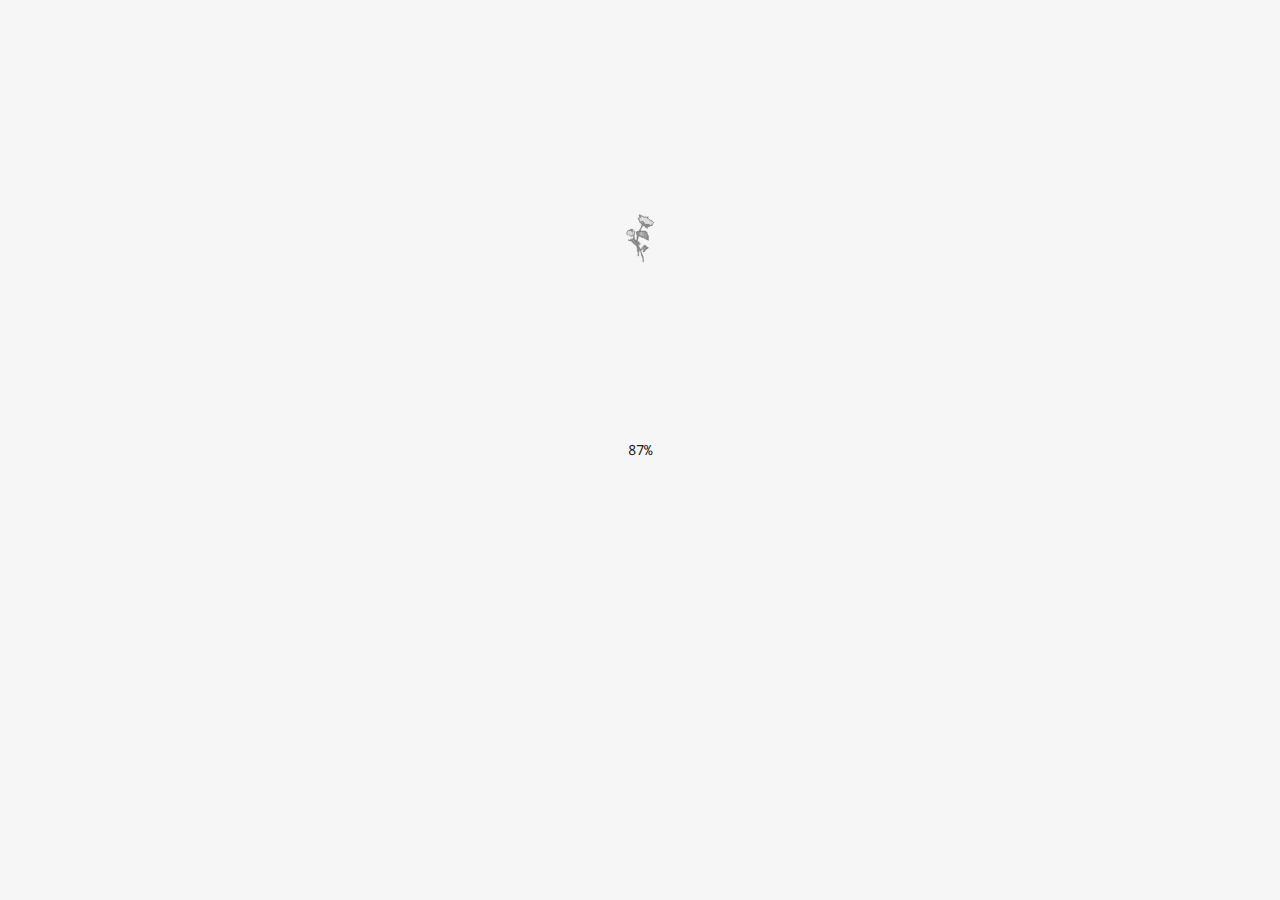
==== index.html @ 943d370d "update work image for art portfolio and adjust accent colors" ====
<!DOCTYPE html>
<html lang="en">

<head>
    <title>SQKZ Design</title>
    <meta charset="utf-8">
    <meta http-equiv="X-UA-Compatible" content="IE=edge">
    <meta name="author" content="Riley Hoff">
    <meta name="description" content="A sample of design works created by SQKZ">
    <meta name="viewport" content="width=device-width, initial-scale=1">
    <link href="css/shared_styles.css" rel="stylesheet" type="text/css" media="screen" />
    <link href="css/stylish.css" rel="stylesheet" type="text/css" media="screen" />
    <link rel="apple-touch-icon" sizes="180x180" href="img/icons/apple-touch-icon.png">
    <link rel="icon" type="image/png" sizes="32x32" href="img/icons/favicon-32x32.png">
    <link rel="icon" type="image/png" sizes="16x16" href="img/icons/favicon-16x16.png">
    <link rel="manifest" href="img/icons/site.webmanifest">
    <link rel="mask-icon" href="img/icons/safari-pinned-tab.svg" color="#252323">
    <link rel="shortcut icon" href="img/icons/favicon.ico">
    <meta name="msapplication-TileColor" content="#ffffff">
    <meta name="msapplication-config" content="img/icons/browserconfig.xml">
    <meta name="theme-color" content="#fefefe">
    <script src="script.js"></script>

    <link rel="preconnect" href="https://fonts.googleapis.com">
    <link rel="preconnect" href="https://fonts.gstatic.com" crossorigin>
    <link
        href="https://fonts.googleapis.com/css2?family=Cormorant+Infant:ital,wght@0,300;0,400;0,500;0,600;0,700;1,300;1,400;1,500;1,600;1,700&family=Noto+Sans+Mono:wght@100..900&family=Tangerine:wght@400;700&display=swap"
        rel="stylesheet">

    <!--[if lt IE 9]>
    <script src="//html5shim.googlecode.com/sin/trunk/html5.js"></script>
    <![endif]-->
</head>

<body>
    <div id="splash">
        <img class="sqkz_flower" src="img/sqkzflower_sm.png" alt="sqkz flower logo">
        <span id="percent">0</span>%
    </div>
    <main id="home" class="">
        <header>
            <h1 id="title">sqkz design</h1>
            <a id="about_btn" class="button" onclick="about()">about &#x2197;</a>
        </header>
        <section id="works" class="works hide">
            <div class="works_left">
                <p class="works_label">works</p>
                <ol class="works_list">
                    <li onclick="setActiveWork(this)" data-work="artportfolio" data-img="img/art-folio-gif-grain.gif"
                        data-color="#e5e5e5" data-meta="- Fullstack Development - Website Design - Studio Artwork ">
                        <span>
                            <h3>
                                Art Portfolio
                            </h3>
                            <div class="number">01</div>
                        </span>
                        <a href="./works/artportfolio" class="info">
                            <div class="mbl">
                                <img class="work_img-mbl" src="">
                            </div>
                            view project &#x2197;
                        </a>
                    </li>
                    <li onclick="setActiveWork(this)" data-work="nts" data-img="img/nts.png" data-color="#f3be93"
                        data-meta="- Mobile Redesign - Case Study ">
                        <span>
                            <h3>
                                NTS Radio
                            </h3>
                            <div class="number">02</div>
                        </span>
                        <a href="./works/nts" class="info">
                            <div class="mbl">
                                <img class="work_img-mbl" src="">
                            </div>
                            view project &#x2197;
                        </a>
                    </li>
                    <li onclick="setActiveWork(this)" data-work="scope" data-img="img\scope\NY_SCOPE_Showguide.jpg"
                        data-color="#a7a86a" data-meta="- Design Associate - Graphic Design - Print - Digital ">
                        <span>
                            <h3>
                                SCOPE
                            </h3>
                            <div class="number">03</div>
                        </span>
                        <a href="./works/scope.html" class="info">
                            <div class="mbl">
                                <img class="work_img-mbl" src="">
                            </div>
                            view project &#x2197;
                        </a>
                    </li>
                    <li onclick="setActiveWork(this)" data-work="frekka.html" data-img="img/frekka-1.png"
                        data-color="#d2b4b4" data-meta="- Cargo - Website Design ">
                        <span>
                            <h3>
                                Frekka
                            </h3>
                            <div class="number">04</div>
                        </span>
                        <a href="./works/frekka" class="info">
                            <div class="mbl">
                                <img class="work_img-mbl" src="">
                            </div>
                            view project &#x2197;
                        </a>
                    </li>
                    <li onclick="setActiveWork(this)" data-work="akog" data-img="img/akog-logo-static.png"
                        data-color="#cfdeff" data-meta="- React.js - FullStack Development - Design ">
                        <span>
                            <h3>
                                A Kind of Guise
                            </h3>

                            <div class="number">05</div>
                        </span>
                        <a href="./works/akog" class="info">
                            <div class="mbl">
                                <img class="work_img-mbl" src="">
                            </div>view project &#x2197;
                        </a>
                    </li>
                </ol>
            </div>
            <div id="works_right" class="works_right">
                <div class="meta_wrap">
                    <div class="meta scroll-text">
                        <div class="scroll-inner">
                            <div>
                                <h4 id="meta-1"> Fullstack Web Development - Design - Illustation - Fullstack Web
                                    Development - Design - Illustation - Fullstack Web Development - Design -
                                    Illustation - Fullstack Web Development - Design - Illustation - Fullstack Web
                                    Development - Design - Illustation - </h4>
                                <h4 id="meta-2"> Fullstack Web Development - Design - Illustation - Fullstack Web
                                    Development - Design - Illustation - Fullstack Web Development - Design -
                                    Illustation - Fullstack Web Development - Design - Illustation - Fullstack Web
                                    Development - Design - Illustation - </h4>
                            </div>
                        </div>
                    </div>
                </div>
                <figure>
                    <img id="work_img" src="" re="preload" as="image" alt="">
                    <img class="preload" style="visibility: hidden; height: 0; width: 0;" class="art" src="img/art-folio-gif-grain.gif">
                    <img class="preload" style="visibility: hidden; height: 0; width: 0;" class="scope"
                        src="img\scope\NY_SCOPE_Showguide.jpg">
                    <img class="preload" style="visibility: hidden; height: 0; width: 0;" class="nts" src="img/nts.png">
                    <img class="preload" style="visibility: hidden; height: 0; width: 0;" class="frekka"
                        src="img/frekka-1.png">
                    <img class="preload" style="visibility: hidden; height: 0; width: 0;" class="akog"
                        src="img/akog-logo-static.png">
                    <a id="works_link" class="right_overlay"><span>View Project &#x2197;</span></a>
                </figure>
            </div>
            </div>
        </section>
        <footer class="">
            <img class="sqkz_flower" src="img/sqkzflower_sm.png" alt="sqkz flower logo">
            <div>
                <div>
                    <p>Contact</p>
                    <a href="mailto:rileyhoff@outlook.com">
                        <p class="contact content">rileyhoff@outlook.com</p>
                    </a>
                </div>
                <div>
                    <p id="author_label">Author</p>
                    <a href="RileyHoff_Resume_Sep_2023.pdf" target="_blank">
                        <p class="author content">Riley Hoff</p>
                    </a>
                </div>
            </div>
        </footer>
    </main>
    <div id="about" class=" ">
        <div id="about_back" class="" onclick="about()">&#x2196; Back</div>
        <h2>About Me</h2>
        <!-- <img id="about_photo_1" src="img/14.jpg" alt="A photo of me."> -->
        <img id="about_photo_1" src="img/profile_iceland-6.jpg" alt="A photo of me.">
        <p class="bio">
            I'm an artist and creative, who's passions lie in art making and technology. Currently living and working in
            Brooklyn, NY. I'm a graduate from the
            University of Vermont,
            with a dual major of studio art and computer science. My interests include but definitely are not limited
            to,
            art,
            skateboarding and cooking. I strive to be unique and genuine in all that I do.
            <br><br>SQKZ - Riley Hoff
        </p>
        <div id="about_bottom">
            <img id="about_photo_2" src="img/profile_cdmx-4.jpg" alt="A second photo of me.">
            <div id="about_footer">
                <p class="label">Instagram</p>
                <a href="https://www.instagram.com/sqkz_/" target="_blank" class="instagram link">
                    <p class="instagram content text-link">@sqkz_</p>
                </a>
                <p class="label">Contact</p>
                <a href="mailto:rileyhoff@outlook.com">
                    <p class="contact content text-link">rileyhoff@outlook.com</p>
                </a>
                <p class="label">Author</p>
                <a href="RileyHoff_Resume_Sep_2023.pdf" target="_blank">
                    <p class="author content text-link">Riley Hoff</p>
                </a>
            </div>
            <!-- <img class="sqkz_flower" src="img/sqkzflower_sm.png" alt="sqkz flower logo"> -->
        </div>
    </div>
</body>
<script>
    const works = document.querySelectorAll('.works_list li');

    //check when images are loaded
    var imgs = document.images,
        len = imgs.length,
        counter = 0;
    console.log(len);
    var pChange = 100 / len;
    [].forEach.call(imgs, function (img) {
        if (img.complete)
            incrementCounter();
        else
            img.addEventListener('load', incrementCounter, false);
    });

    function incrementCounter() {
        counter++;
        if (Math.ceil(counter * pChange) < 101) {
            document.getElementById('percent').innerHTML = Math.ceil(counter * pChange);
        } else { document.getElementById('percent').innerHTML = 100; }

        if (counter === len) {
            console.log('All images loaded!');
            document.getElementById('splash').classList.add('loaded'); //all loaded animate out the preloader 
        }
    }

</script>

</html>
---- css/shared_styles.css ----
/*
sqkz design portfolio 
author: Riley Hoff
shared styles
*/

:root {
    --main-bg: #f6f6f6;
    --dark-bg: #ebeaea;
    --dark-bg-2: #cfcfcf;
    --text-color: #222;
    --accent: #e4d9d9;
    --dark-accent: #e9e031;
     --header-font: "felix", serif;
     --header-font-small: "Cormorant Infant", serif;
    --accent-font: "Noto Sans Mono", monospace;
    --body-font: "Noto Sans Mono", monospace;
    --text-body: 14px;
    --text-small: 12px;
}

@font-face {
    font-family: "felix";
    src: url(../fonts/FELIXTI.TTF);
}

html {
    padding: 0;
    margin: 0;
    overflow: hidden;
}

body {
    background-color: var(--main-bg, #fff);
    color: var(--text-color, #111);
    font-family: var(--body-font, sans-serif);
    font-weight: 400;
    font-style: normal;
    position: absolute;
    top: 0;
    left: 0;
    padding: 0;
    margin: 0;
    overflow: hidden;
    width: 100vw;
    animation: fade-in 1s 0s backwards 1 linear;
}

a {
    text-decoration: none;
    cursor: pointer;
    color: inherit;
}
img {
    padding: 0;
    margin: 0;
}

header {
    position: sticky;
    top: 0;
    padding: 0;
    width: 100%;
    background-color: #f6f6f6af;
    display: flex;
    text-align: right;
    /* color: var(--main-bg, #fff); */
    z-index: 1;
    font-family: var(--header-font);
    /* background: rgb(255, 255, 255); */
    /* background: linear-gradient(180deg, var(--main-bg, #fff) 0%, rgba(0, 0, 0, 0) 100%); */
}

header h1 {
    font-size: var(--text-body);
    font-weight: 400;
    margin: 0;
    padding: 20px;
    width: calc(50% - 20px);
}

footer {
    width: calc(100% - 80px);
    /* background-color: var(--dark-bg, #777); */
    background-color: #f6f6f688;
    padding: 40px;
    display: flex;
}
footer p { 
    margin: 0; 
    font-size: var(--text-small);
    font-weight: 300;
}

footer>div {
    display: flex;
    flex-direction: column;
    gap: 20px;

}

footer>div>div {
    display: flex;
    gap: 10px;
    margin-left: 20vw;
    max-width: 80%;
}

footer .content {
    font-family: var(--body-font, sans-serif);
    font-weight: 400;
    font-size: var(--text-small);
    margin-top: 10px;
    white-space: nowrap;
}
footer .content:hover::after, .text-link:hover::after {
    content: " \2197";
    display: inline;
    line-height: 1;
}

footer .sqkz_flower, #splash .sqkz_flower {
    width: 20px;
    height: fit-content;
    object-fit: contain;
    display: block;
    position: relative;
    padding: 0;
    margin: 0;
}

#splash {
    position: fixed;
    bottom: 0;
    left: 0;
    width: 100vw;
    height: 100vh;
    z-index: 1000;
    background-color: var(--main-bg);
    display: flex;
    justify-content: center; 
    align-items: center;
    transform-origin: bottom;
    color: var(--text-color);
    font-size: var(--text-body);
    font-family: var(--accent-font);
    line-height: 1;
    overflow: hidden;
}
#splash >  .sqkz_flower {
    width: 30px;
    height: 30px;
    left: calc(50vw - 15px);
    top: calc(25vh - 15px);
    height: auto;
    object-fit: contain;
    position: absolute;
    opacity: .5;
    z-index: -1;
}
#splash.loaded {
    animation: splash 1s 0s forwards 1  ease-in-out;
}   
@media only screen and (max-width: 767px){
    footer{ margin-bottom: 40px; }

    footer .content::after, .text-link::after {
        content: " \2197";
        display: inline;
        line-height: 1;
    }
    footer>div>div { margin-left: 15vw; }
}
@keyframes fade-in {
    from {
        opacity: 0;
    }

    to {
        opacity: 1;
    }
}

@keyframes splash {
    from {
        height: 100vh;
    }

    to {
        height: 0;
        display: none;
    }
}
---- css/stylish.css ----
/*
sqkz design portfolio 
author: Riley Hoff
*/

p {
    margin: 0;
}

#home {
    position: relative;
    left: 0;
    top: 0;
    padding: 0;
    overflow-y: auto;
    overflow-x: hidden;
    transition: 1s 0s ease-in-out;
    height: 100vh;
}

#home.left {
    left: -100vw;
}


#about_btn {
    width: calc(50% - 80px);
    font-size: 1em;
    /* background-color: var(--accent, #f00); */
    padding: 20px 40px;
    transition: .2s 0s ease-in-out;
    font-family: var(--accent-font);
    font-size: var(--text-body);
}

/* #about_btn:hover { background-color: var(--dark-accent, #f00); } */

.works {
    display: flex;
    min-height: 150vh;
    transition: all .4s ease-in-out;
}

.works_left {
    display: flex;
    padding: 40px 40px 40px 20px;
    gap: 20px;
    font-family: var(--accent-font);
    font-size: var(--text-body);
    width: 50%;
    transition: all .4s ease-in-out;
}

.works_list {
    list-style-type: none;
    margin: 0;
    padding: 0;
    width: 100%;
    height: fit-content;
    position: sticky;
    top: 80px;
    transition: all .4s ease-in-out;
}

.works_list li {
    width: 100%;
    border-top: 1px solid var(--dark-bg);
    cursor: pointer;
    transition: all .4s ease-in-out;
}

.works_list li>span {
    display: flex;
    gap: 10%;
}
.works_list li:hover {
    width: 95%;
}
.works_list li.active:hover {
    width: 100%;
}
.works_list li a{
    display: none;
    padding-top: 20%;
    transition: all .4s ease-in-out;
}
.works_list li a:hover {
    padding-left: 5%;
    width: 95%;
}
.works li.active a {
    display: block;
} 
.works_list li a::before {
    content: " ";
    position: absolute;
    top: 0;
    left: 0;
    width: 100%;
    height: 100%;
    display: none;
}
.works_list li.active a::before {
    display: block;
}
.works_list h3 {
    font-family: var(--header-font);
    margin: 0;
    width: 85%;
    font-weight: 400;
    min-height: 60px;
    font-size: 24px;
    transition: all .4s ease-in-out;
}

.works_list li.active h3 {
    font-size: 82px;
}

.works_list .number {
    font-weight: 300;
    width: 5%;
    text-align: right;
}

.works_label {
    position: sticky;
    top: 80px;
    font-family: var(--header-font-small);
    font-size: 18px;
    font-weight: 600;
    font-style: italic;
    text-align: right;
    width: 5vw;
    height: fit-content;
}

.works_right {
    position: sticky;
    top: 0;
    margin-top: -60px;
    width: 50%;
    background-color: var(--accent, #777);
    transition: all .4s ease-in-out;
}

.works_right figure, .works_right .right_overlay {
    position: sticky;
    top: 0;
    display: flex;
    width: 100%;
    height: 100vh;
    align-items: center;
    justify-content: center;
    padding: 0;
    margin: 0;
    z-index: 1;
    transition: all .4s ease-in-out;
}
.works_right figure img {
    transition: all .4s ease-in-out;
}
.works_right figure:hover img {
    opacity: .5;
}
.works_right .right_overlay {
    position: absolute;
    height: 100%;
    opacity: 0;
}
.works_right .right_overlay:hover {
    opacity: 1;
    cursor: pointer;
}
.hide .right_overlay { display: none;}
.works_right img {
    max-width: 33.334vw;
    max-height: 50vh;
    object-fit: contain;
    height: auto;
}

.works_right .meta_wrap {
    position: absolute;
    top: 0;
    left: 0;
    width: 100%;
    height: 100%;
    overflow: scroll;
    -ms-overflow-style: none;  /* IE and Edge */
    scrollbar-width: none;  /* Firefox */
}
.works_right  .meta_wrap::-webkit-scrollbar { display: none;}

.works_right .meta {
    position: sticky;
    width: 100%;
    height: 16px;
    overflow: hidden;
    padding: 90vh 0 80vh;
    display: inline-block;
    top: 20vh;
    white-space: nowrap;
    font-family: var(--accent-font);
    font-size: var(--text-body);
    transition: all cubic-bezier(0.215, 0.610, 0.355, 1)s ease;
}


.scroll-text {
    display: flex;
    position: relative;
    width: 100%;
    height: 16px;
    font-weight: 200;
    margin: auto;
    overflow: hidden;
    z-index: 1;
}

.scroll-inner {
    display: flex;
    position: absolute;
    top: 0;
    left: 0;
    align-items: center;
    justify-content: flex-start;
    width: 100%;
    height: 100%;
    white-space: nowrap;
    transition: all 1s ease;
}

.scroll-inner>div {
    display: flex;
    animation: scrollText 90s infinite linear;
}

/* .works_right:hover .scroll-inner>div {
    animation-play-state: paused;
} */
.scroll-inner h4 { 
    margin: 0; 
    padding: 0;
    font-weight: 400;
}


.label {
    font-family: var(--accent-font, sans-serif);
    font-size: var(--text-body);
}

#about {
    visibility: hidden;
    height: 100vh;
    width: 90vw;
    padding: 0 5vw;
    position: absolute;
    left: 100vw;
    top: 0;
    overflow-y: auto;
    overflow-x: hidden;
    transition: 1s 0s ease-in-out;
}

#about.open {
    visibility: visible;
    left: 0;
}

#about_back {
    cursor: pointer;
    position: relative;
    height: 10vh;
    width: 50vw;
    left: 40vw;
    text-align: right;
    padding-top: 20px;
    position: sticky;
    top: 0;
    z-index: 200;
}

h2 {
    font-family: var(--header-font, serif);
    font-weight: 400;
    text-transform: uppercase;
    font-size: 26vw;
    line-height: 25vw;
    padding: 0;
    margin: 0;
    position: -webkit-sticky;
    position: sticky;
    top: 5vh;
    z-index: 100;
}

#about .bio {
    padding: 5vh 0 25% 0;
    font-size: var(--text-body);
    line-height: 2;
}

#about .label {
    padding-top: 5vh;
    font-weight: 300;
    padding-bottom: 5px;

}

#about_footer {
    padding-bottom: 5vh;
}

#about .content {
    font-family: var(--accent-font, sans-serif);
    font-size: var(--text-body);
}

#about_photo_1 {
    height: 90vw;
    width: 90vw;
    object-fit: contain;
    padding: 10vw 0;
    position: relative;
}

#about_photo_2 {
    height: 50vw;
    width: 90vw;
    object-fit: contain;
}

#about .sqkz_flower {
    padding: 0;
    width: 100%;
    height: 60px;
    object-fit: contain;
}

#about_bottom {
    display: flex;
    flex-direction: column;
    justify-content: space-between;
    height: calc(100vh - 40vw);
    width: 100%;
    padding: 20vw 0;
}

.symbol {
    display: none;
}

@keyframes scrollText {
    from {
        transform: translateX(0%);
    }

    to {
        transform: translateX(-50%);
    }
}
@media only screen and (max-width: 1020px) {
    .works_list li.active h3 { font-size: 48px; }
}
@media only screen and (max-width: 786px) {
    li .mbl { display: none;}
    .works { min-height: 100vh;}
    .works_right { display: none;}
    .works_left { width: 100%;}
    .works_list li { padding-top: 5px; }
    .works_list li.active h3 { font-size: 38px;}
    .works_list li.active .mbl img { 
        width: 100%;
        max-height: 22vh;
        object-fit: contain;
    }
    .works_list li.active .mbl { 
        display: block;
        width: 50%;
        margin: 0 auto;
    }
    .works_list li.active a {
        display: flex;
        padding: 20px 0;
        gap: 20px;
    }
    .works_label { font-size: 14px; }

}
@media only screen and (min-width: 787px) {
    .mbl { display: none;}
    /* column at 16.667%, 5% margins*/
    .col_1 {
        position: relative;
        left: 11.667vw;
        max-width: 88.668%;
    }

    .label {
        text-align: right;
        width: 15vw;
        display: inline-block;
        position: relative;
        left: calc(-15vw - 10px);
    }

    ol li {
        padding: 20px 0;
    }

    ol li h3 {
        font-size: 48px;
        line-height: 1;
    }

    h2 {
        font-size: min(12.5vw, 25vh);
        width: 40vw;
        line-height: 90%;
    }
    .works_list li.active {
        height: 40vh;
        min-height: fit-content;
        position: relative;
    }

    #about_back {
        width: 10vw;
        left: 40vw;
    }

    #about_photo_1 {
        padding: 0;
        margin: 0;
        position: absolute;
        top: 0;
        right: 0;
        height: 100vh;
        width: 40vw;
        object-fit: cover;
        min-height: 50vw;
    }

    #about .bio {
        display: table-cell;
        width: 40vw;
        padding: 0;
        height: calc(95vh - 50vw);
        vertical-align: bottom;
        padding-top: 20vh;
        line-height: 1.75;
    }

    #about_photo_2 {
        position: relative;
        width: 15vw;
        height: auto;
        left: 15vw;
        top: 10vw;
    }

    #about_bottom {
        position: absolute;
        display: block;
        top: max(100vh, 50vw);
        left: 5vw;
        flex-direction: row;
        height: 100vh;
        width: 90vw;
        padding: 0;
    }

    #about_footer {
        position: absolute;
        right: 0;
        bottom: 0;
    }

    #about_footer .label {
        padding-top: 2.5vh;
    }

    #about_bottom .sqkz_flower {
        position: relative;
        left: 0;
        top: 25%;

    }
}
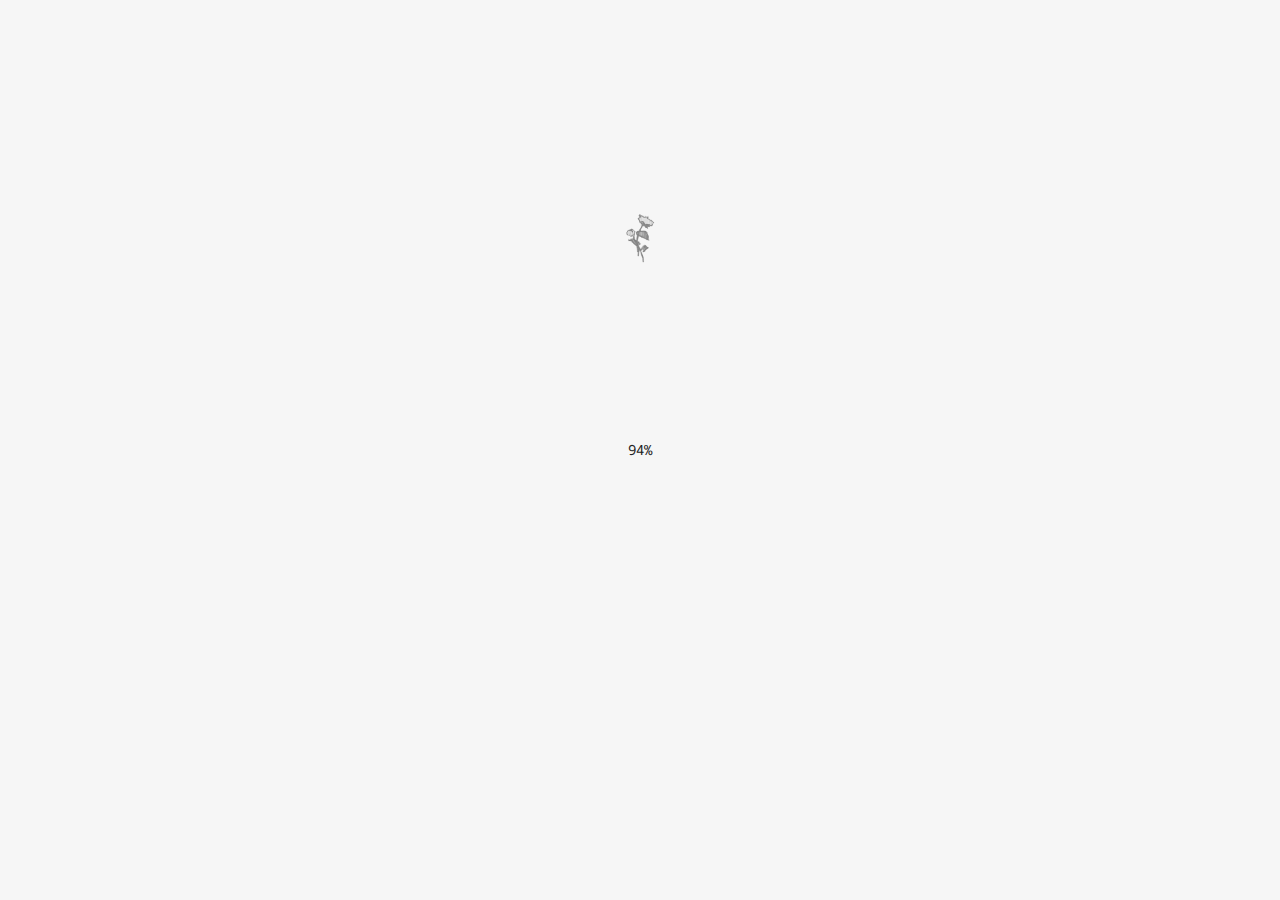
==== commit 2ff7b16b: "reduce art folio gif file size, use .webp file type instead" ====
--- a/index.html
+++ b/index.html
@@ -46,7 +46,7 @@
             <div class="works_left">
                 <p class="works_label">works</p>
                 <ol class="works_list">
-                    <li onclick="setActiveWork(this)" data-work="artportfolio" data-img="img/art-folio-gif-grain.gif"
+                    <li onclick="setActiveWork(this)" data-work="artportfolio" data-img="img/art-folio-gif-grain-sm.webp"
                         data-color="#e5e5e5" data-meta="- Fullstack Development - Website Design - Studio Artwork ">
                         <span>
                             <h3>
@@ -142,7 +142,7 @@
                 </div>
                 <figure>
                     <img id="work_img" src="" re="preload" as="image" alt="">
-                    <img class="preload" style="visibility: hidden; height: 0; width: 0;" class="art" src="img/art-folio-gif-grain.gif">
+                    <img class="preload" style="visibility: hidden; height: 0; width: 0;" class="art" src="img/art-folio-gif-grain-sm.webp">
                     <img class="preload" style="visibility: hidden; height: 0; width: 0;" class="scope"
                         src="img\scope\NY_SCOPE_Showguide.jpg">
                     <img class="preload" style="visibility: hidden; height: 0; width: 0;" class="nts" src="img/nts.png">
--- a/css/stylish.css
+++ b/css/stylish.css
@@ -67,6 +67,7 @@
     border-top: 1px solid var(--dark-bg);
     cursor: pointer;
     transition: all .4s ease-in-out;
+    position: relative;
 }
 
 .works_list li>span {
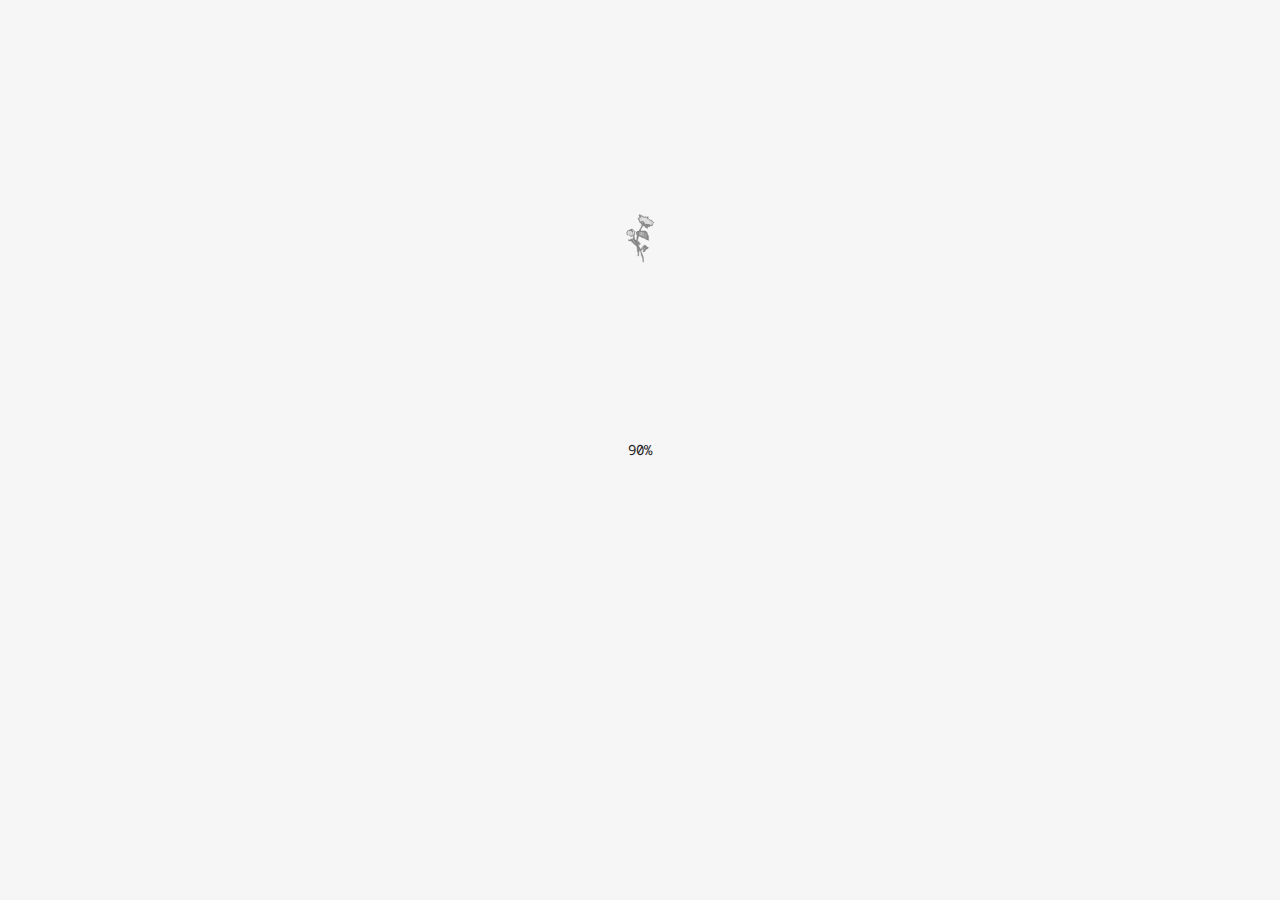
==== commit 51b69bdd: "update layout/interactions of index page on mobile" ====
--- a/index.html
+++ b/index.html
@@ -47,79 +47,89 @@
                 <p class="works_label">works</p>
                 <ol class="works_list">
                     <li onclick="setActiveWork(this)" data-work="artportfolio" data-img="img/art-folio-gif-grain-sm.webp"
-                        data-color="#e5e5e5" data-meta="- Fullstack Development - Website Design - Studio Artwork ">
-                        <span>
-                            <h3>
-                                Art Portfolio
-                            </h3>
-                            <div class="number">01</div>
-                        </span>
-                        <a href="./works/artportfolio" class="info">
-                            <div class="mbl">
-                                <img class="work_img-mbl" src="">
-                            </div>
-                            view project &#x2197;
-                        </a>
+                        data-color="#e5e5e5" data-meta=" - Fullstack Development - Website Design - Studio Artwork ">
+                        <span class="wrap">
+                            <span class="title">
+                                <h3>
+                                    Art Portfolio
+                                </h3>
+                                <div class="number">01</div>
+                            </span>
+                            <a href="./works/artportfolio" class="info">
+                                view project &#x2197;
+                            </a>
+                        </span>
+                        <div class="mbl">
+                            <img class="work_img-mbl" src="./img/art-folio-gif-grain-sm.webp">
+                        </div>
                     </li>
                     <li onclick="setActiveWork(this)" data-work="nts" data-img="img/nts.png" data-color="#f3be93"
                         data-meta="- Mobile Redesign - Case Study ">
-                        <span>
-                            <h3>
-                                NTS Radio
-                            </h3>
-                            <div class="number">02</div>
-                        </span>
-                        <a href="./works/nts" class="info">
-                            <div class="mbl">
-                                <img class="work_img-mbl" src="">
-                            </div>
-                            view project &#x2197;
-                        </a>
-                    </li>
-                    <li onclick="setActiveWork(this)" data-work="scope" data-img="img\scope\NY_SCOPE_Showguide.jpg"
-                        data-color="#a7a86a" data-meta="- Design Associate - Graphic Design - Print - Digital ">
-                        <span>
-                            <h3>
-                                SCOPE
-                            </h3>
-                            <div class="number">03</div>
-                        </span>
-                        <a href="./works/scope.html" class="info">
-                            <div class="mbl">
-                                <img class="work_img-mbl" src="">
-                            </div>
-                            view project &#x2197;
-                        </a>
-                    </li>
-                    <li onclick="setActiveWork(this)" data-work="frekka.html" data-img="img/frekka-1.png"
-                        data-color="#d2b4b4" data-meta="- Cargo - Website Design ">
-                        <span>
-                            <h3>
-                                Frekka
-                            </h3>
-                            <div class="number">04</div>
-                        </span>
-                        <a href="./works/frekka" class="info">
-                            <div class="mbl">
-                                <img class="work_img-mbl" src="">
-                            </div>
-                            view project &#x2197;
-                        </a>
-                    </li>
-                    <li onclick="setActiveWork(this)" data-work="akog" data-img="img/akog-logo-static.png"
-                        data-color="#cfdeff" data-meta="- React.js - FullStack Development - Design ">
-                        <span>
-                            <h3>
-                                A Kind of Guise
-                            </h3>
-
-                            <div class="number">05</div>
-                        </span>
-                        <a href="./works/akog" class="info">
-                            <div class="mbl">
-                                <img class="work_img-mbl" src="">
-                            </div>view project &#x2197;
-                        </a>
+                        <span class="wrap">
+                            <span class="title">
+                                <h3>
+                                    NTS Radio
+                                </h3>
+                                <div class="number">02</div>
+                            </span>
+                            <a href="./works/nts" class="info">
+                                view project &#x2197;
+                            </a>
+                        </span>
+                        <div class="mbl">
+                            <img class="work_img-mbl" src="./img/nts.png">
+                        </div>
+                    </li>
+                    <li onclick="setActiveWork(this)" data-work="scope" data-img="img\scope\NY_SCOPE_Showguide.webp" data-color="#a7a86a"
+                        data-meta="- Design Associate - Graphic Design - Print - Digital ">
+                        <span class="wrap">
+                            <span class="title">
+                                <h3>
+                                    SCOPE
+                                </h3>
+                                <div class="number">03</div>
+                            </span>
+                            <a href="./works/scope.html" class="info">
+                                view project &#x2197;
+                            </a>
+                        </span>
+                        <div class="mbl">
+                            <img class="work_img-mbl" src="./img/scope/NY_SCOPE_Showguide.webp">
+                        </div>
+                    </li>
+                    <li onclick="setActiveWork(this)" data-work="frekka.html" data-img="img/frekka-1.png" data-color="#d2b4b4"
+                        data-meta="- Cargo - Website Design ">
+                        <span class="wrap">
+                            <span class="title">
+                                <h3>
+                                    Frekka
+                                </h3>
+                                <div class="number">04</div>
+                            </span>
+                            <a href="./works/frekka" class="info">
+                                view project &#x2197;
+                            </a>
+                        </span>
+                        <div class="mbl">
+                            <img class="work_img-mbl" src="./img/frekka-1.png">
+                        </div>
+                    </li>
+                    <li onclick="setActiveWork(this)" data-work="akog" data-img="img/akog.jpg" data-color="#cfdeff"
+                        data-meta="- React.js - FullStack Development - Design ">
+                        <span class="wrap">
+                            <span class="title">
+                                <h3>
+                                    A Kind of Guise
+                                </h3>
+                    
+                                <div class="number">05</div>
+                            </span>
+                            <a href="./works/akog" class="info">view project &#x2197;
+                            </a>
+                        </span>
+                        <div class="mbl">
+                            <img class="work_img-mbl" src="./img/akog.jpg">
+                        </div>
                     </li>
                 </ol>
             </div>
@@ -142,14 +152,6 @@
                 </div>
                 <figure>
                     <img id="work_img" src="" re="preload" as="image" alt="">
-                    <img class="preload" style="visibility: hidden; height: 0; width: 0;" class="art" src="img/art-folio-gif-grain-sm.webp">
-                    <img class="preload" style="visibility: hidden; height: 0; width: 0;" class="scope"
-                        src="img\scope\NY_SCOPE_Showguide.jpg">
-                    <img class="preload" style="visibility: hidden; height: 0; width: 0;" class="nts" src="img/nts.png">
-                    <img class="preload" style="visibility: hidden; height: 0; width: 0;" class="frekka"
-                        src="img/frekka-1.png">
-                    <img class="preload" style="visibility: hidden; height: 0; width: 0;" class="akog"
-                        src="img/akog-logo-static.png">
                     <a id="works_link" class="right_overlay"><span>View Project &#x2197;</span></a>
                 </figure>
             </div>
@@ -166,7 +168,7 @@
                 </div>
                 <div>
                     <p id="author_label">Author</p>
-                    <a href="RileyHoff_Resume_Sep_2023.pdf" target="_blank">
+                    <a href="RileyHoff_Resume_Jan_2024.pdf" target="_blank">
                         <p class="author content">Riley Hoff</p>
                     </a>
                 </div>
@@ -200,7 +202,7 @@
                     <p class="contact content text-link">rileyhoff@outlook.com</p>
                 </a>
                 <p class="label">Author</p>
-                <a href="RileyHoff_Resume_Sep_2023.pdf" target="_blank">
+                <a href="RileyHoff_Resume_Jan_2024.pdf" target="_blank">
                     <p class="author content text-link">Riley Hoff</p>
                 </a>
             </div>
--- a/css/shared_styles.css
+++ b/css/shared_styles.css
@@ -11,8 +11,8 @@
     --text-color: #222;
     --accent: #e4d9d9;
     --dark-accent: #e9e031;
-     --header-font: "felix", serif;
-     --header-font-small: "Cormorant Infant", serif;
+    --header-font: "felix", serif;
+    --header-font-small: "Cormorant Infant", serif;
     --accent-font: "Noto Sans Mono", monospace;
     --body-font: "Noto Sans Mono", monospace;
     --text-body: 14px;
@@ -51,6 +51,7 @@
     cursor: pointer;
     color: inherit;
 }
+
 img {
     padding: 0;
     margin: 0;
@@ -64,11 +65,8 @@
     background-color: #f6f6f6af;
     display: flex;
     text-align: right;
-    /* color: var(--main-bg, #fff); */
     z-index: 1;
     font-family: var(--header-font);
-    /* background: rgb(255, 255, 255); */
-    /* background: linear-gradient(180deg, var(--main-bg, #fff) 0%, rgba(0, 0, 0, 0) 100%); */
 }
 
 header h1 {
@@ -81,13 +79,13 @@
 
 footer {
     width: calc(100% - 80px);
-    /* background-color: var(--dark-bg, #777); */
     background-color: #f6f6f688;
     padding: 40px;
     display: flex;
 }
-footer p { 
-    margin: 0; 
+
+footer p {
+    margin: 0;
     font-size: var(--text-small);
     font-weight: 300;
 }
@@ -113,13 +111,16 @@
     margin-top: 10px;
     white-space: nowrap;
 }
-footer .content:hover::after, .text-link:hover::after {
+
+footer .content:hover::after,
+.text-link:hover::after {
     content: " \2197";
     display: inline;
     line-height: 1;
 }
 
-footer .sqkz_flower, #splash .sqkz_flower {
+footer .sqkz_flower,
+#splash .sqkz_flower {
     width: 20px;
     height: fit-content;
     object-fit: contain;
@@ -138,7 +139,7 @@
     z-index: 1000;
     background-color: var(--main-bg);
     display: flex;
-    justify-content: center; 
+    justify-content: center;
     align-items: center;
     transform-origin: bottom;
     color: var(--text-color);
@@ -147,7 +148,8 @@
     line-height: 1;
     overflow: hidden;
 }
-#splash >  .sqkz_flower {
+
+#splash>.sqkz_flower {
     width: 30px;
     height: 30px;
     left: calc(50vw - 15px);
@@ -158,19 +160,28 @@
     opacity: .5;
     z-index: -1;
 }
+
 #splash.loaded {
-    animation: splash 1s 0s forwards 1  ease-in-out;
-}   
-@media only screen and (max-width: 767px){
-    footer{ margin-bottom: 40px; }
-
-    footer .content::after, .text-link::after {
+    animation: splash 1s 0s forwards 1 ease-in-out;
+}
+
+@media only screen and (max-width: 767px) {
+    footer {
+        margin-bottom: 40px;
+    }
+
+    footer .content::after,
+    .text-link::after {
         content: " \2197";
         display: inline;
         line-height: 1;
     }
-    footer>div>div { margin-left: 15vw; }
-}
+
+    footer>div>div {
+        margin-left: 15vw;
+    }
+}
+
 @keyframes fade-in {
     from {
         opacity: 0;
--- a/css/stylish.css
+++ b/css/stylish.css
@@ -70,7 +70,7 @@
     position: relative;
 }
 
-.works_list li>span {
+.works_list li .title {
     display: flex;
     gap: 10%;
 }
@@ -366,28 +366,70 @@
     .works_list li.active h3 { font-size: 48px; }
 }
 @media only screen and (max-width: 786px) {
-    li .mbl { display: none;}
     .works { min-height: 100vh;}
     .works_right { display: none;}
-    .works_left { width: 100%;}
-    .works_list li { padding-top: 5px; }
+    .works_left { width: 100%; padding-right: 0;}
     .works_list li.active h3 { font-size: 38px;}
-    .works_list li.active .mbl img { 
-        width: 100%;
-        max-height: 22vh;
-        object-fit: contain;
+
+.works_list li {
+    display: flex;
+    gap: 20px;
+    width: calc(100vw - 40px);
+    transition: all .4s ease-in-out;
+    left: 0;
+  }
+  .works_list li.active {
+    width: calc(100vw - 20px);
+    padding: 0 0 0 20px;
+    margin-left: -70px;
+  }
+  .works_list li:not(.active) {background-color:  transparent !important;  
+}
+  .works_list li .number {
+    position: absolute;
+    right: 60px;
+    z-index: 2;
+  }
+  .works_list li.active .number {
+  color: var(--accent);
+  right: 20px;
+  }
+  
+.works_list li .wrap {padding: 10px 0; width: 100%; }
+.works_list li.active .wrap { 
+    padding: 20px 0; 
+}
+
+    .works_list li .mbl img { 
+        width: auto;
+        max-width: 50vw;
+        object-fit: cover;
+        height: 100%;
+        max-height: 25vh;
+    }
+    .works_list li .mbl { 
+        width: auto; 
+        transform: translateX(100%); 
+        display: block;
+        margin: 0 auto;
+        height: 0;
+        line-height: 0;
+        transition: all 5s ease-in-out;
+        transform-origin: right;
+        z-index: 0;
+        transition: transform .4s ease-in-out;
     }
     .works_list li.active .mbl { 
-        display: block;
-        width: 50%;
-        margin: 0 auto;
+        transform: translateX(0); 
+        height: auto;
     }
     .works_list li.active a {
         display: flex;
         padding: 20px 0;
         gap: 20px;
     }
-    .works_label { font-size: 14px; }
+    .works_label { 
+        font-size: 14px; margin-top: -60px; z-index: 1; width: 40px; }
 
 }
 @media only screen and (min-width: 787px) {
